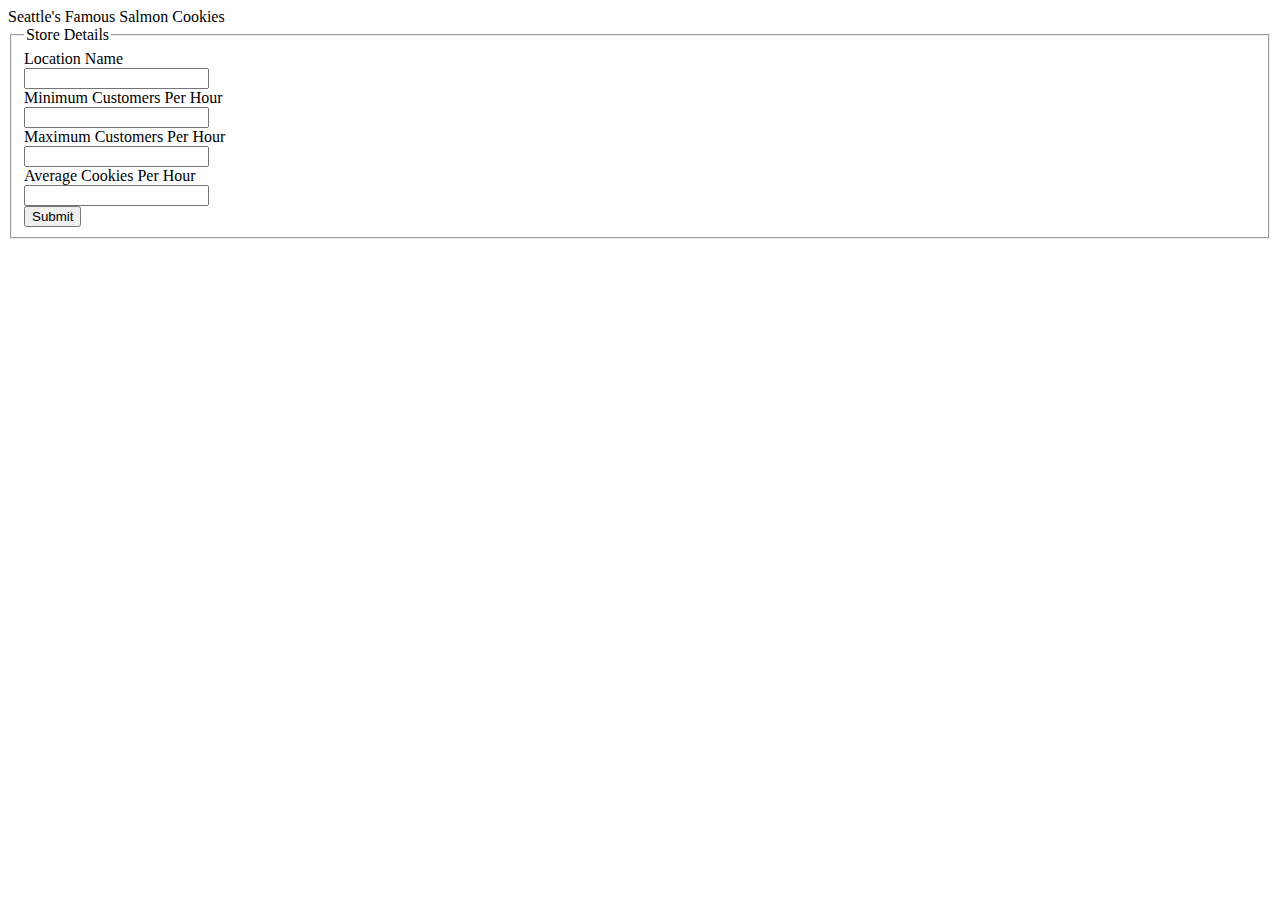
==== index.html @ 5bf94641 "added a form" ====
<!DOCTYPE html>
<html>

  <head>
      <title></title>

  </head>

  <body>
    <header>Seattle's Famous Salmon Cookies</header>

    <div id= "tableDisplay">
    </div>
    <form id = "storeDetails">
      <fieldset>
        <legend>Store Details</legend>
        <label>Location Name<br />
        <input name="storeLocation" type="text" /></label><br />
        <label>Minimum Customers Per Hour<br />
        <input name="minCustHr" type="text" /></label><br />
        <label>Maximum Customers Per Hour<br />
        <input name="maxCustHr" type="text" /></label><br />
         <label>Average Cookies Per Hour<br />
        <input name="avePerCust" type="text" /></label><br />
        <button id = "submit">Submit</button>
      </fieldset>
    </form>
    <script src = "app.js"></script>

  </body>

</html>
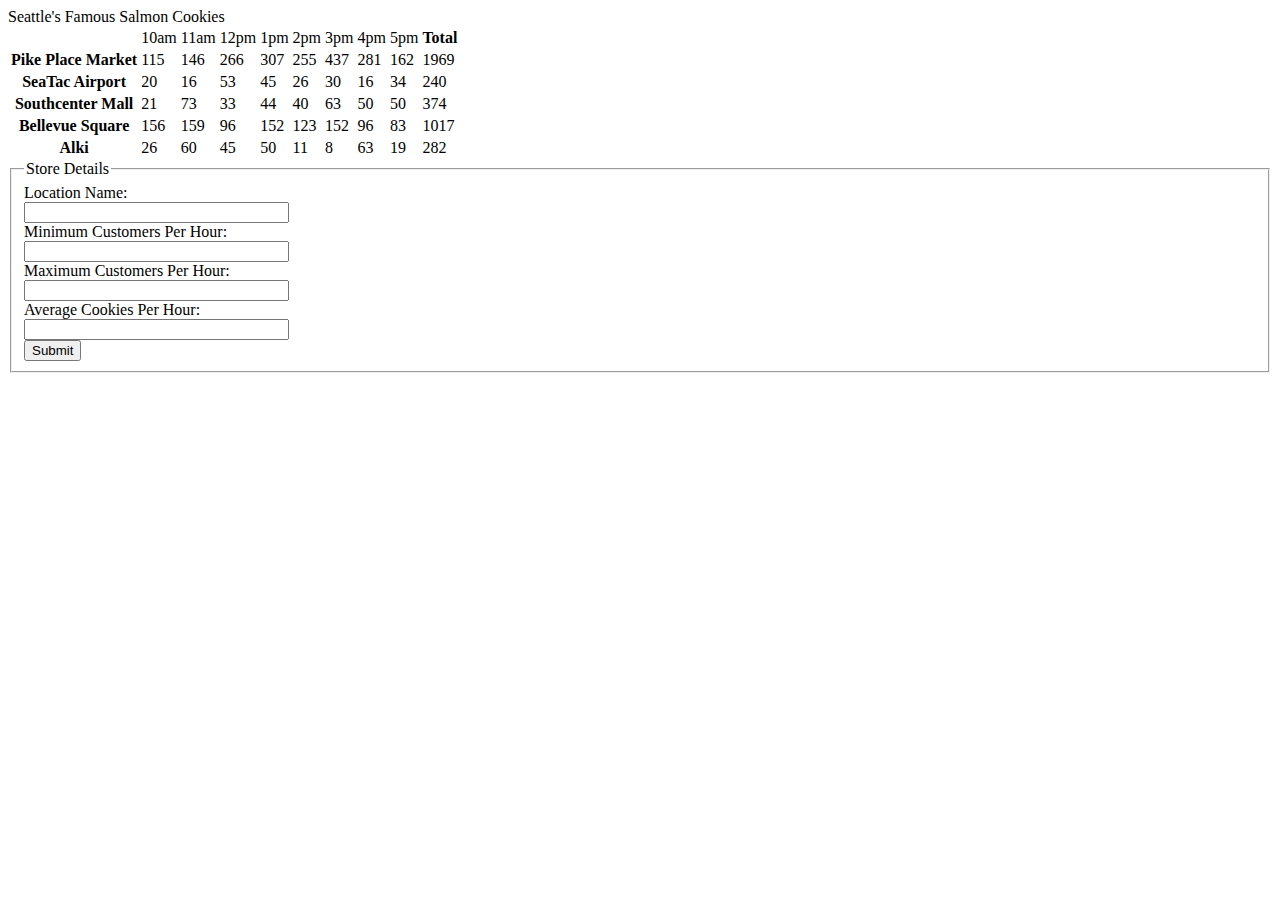
==== commit 9dd3d78d: "Modified form and cleaned up event JS" ====
--- a/index.html
+++ b/index.html
@@ -3,6 +3,8 @@
 
   <head>
       <title></title>
+      <link href='https://fonts.googleapis.com/css?family=Lobster' rel='stylesheet' type='text/css'>
+      <link rel="style.css" type="text/css"
 
   </head>
 
@@ -14,14 +16,14 @@
     <form id = "storeDetails">
       <fieldset>
         <legend>Store Details</legend>
-        <label>Location Name<br />
-        <input name="storeLocation" type="text" /></label><br />
-        <label>Minimum Customers Per Hour<br />
-        <input name="minCustHr" type="text" /></label><br />
-        <label>Maximum Customers Per Hour<br />
-        <input name="maxCustHr" type="text" /></label><br />
-         <label>Average Cookies Per Hour<br />
-        <input name="avePerCust" type="text" /></label><br />
+        <label for="storeLocation">Location Name:</label><br />
+        <input name="storeLocation" type="text" size="30" maxlength="50" /><br />
+        <label for="minCustHr">Minimum Customers Per Hour:</label><br />
+        <input name="minCustHr" type="text" size="30" maxlength="20" /><br />
+        <label for="maxCustHr">Maximum Customers Per Hour:</label><br />
+        <input name="maxCustHr" type="text" size="30" maxlength="20" /><br />
+        <label for="avePerCust">Average Cookies Per Hour:</label><br />
+        <input name="avePerCust" type="text" size="30" maxlength="20" /><br />
         <button id = "submit">Submit</button>
       </fieldset>
     </form>
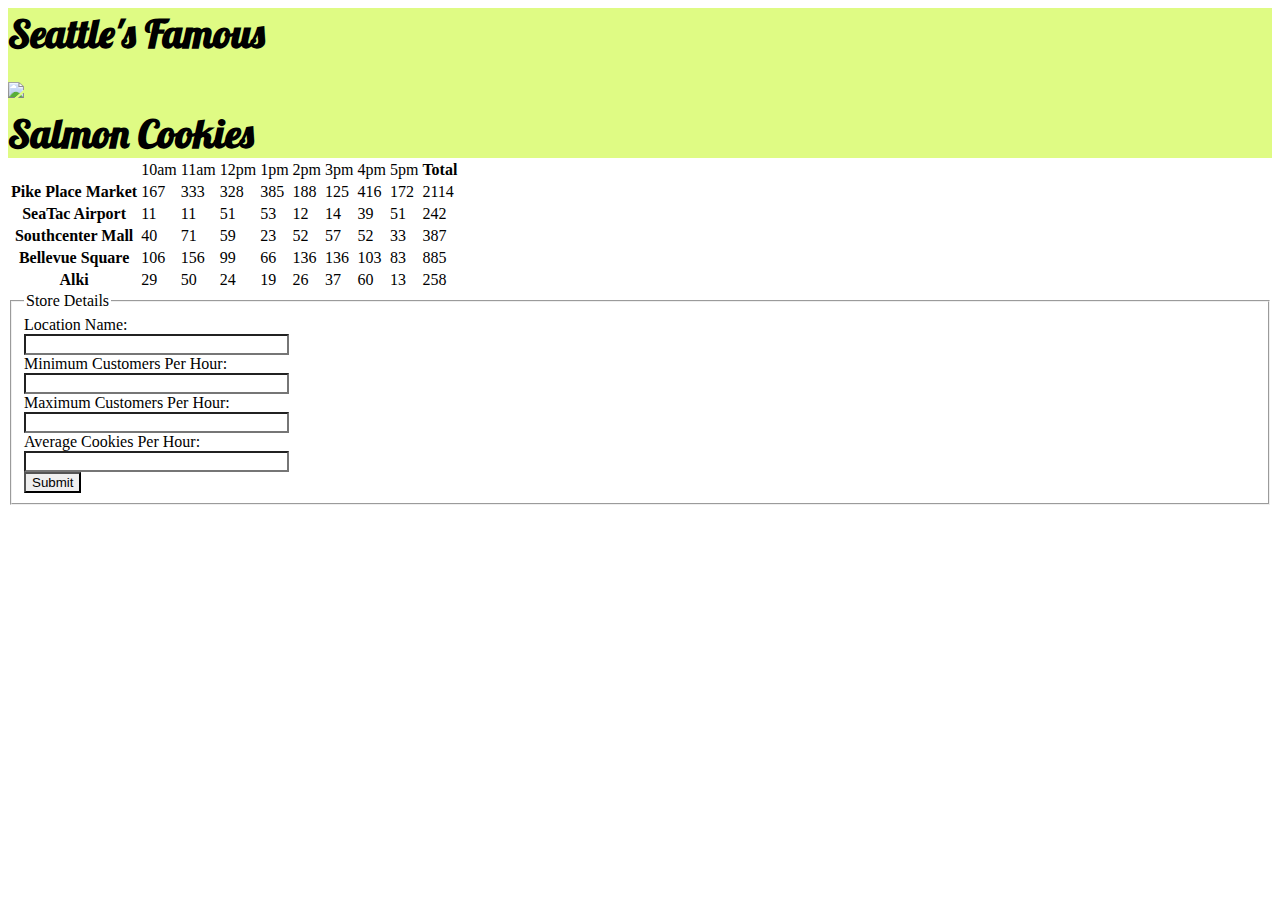
==== commit 80e820b9: "Added header details and google text" ====
--- a/index.html
+++ b/index.html
@@ -4,12 +4,15 @@
   <head>
       <title></title>
       <link href='https://fonts.googleapis.com/css?family=Lobster' rel='stylesheet' type='text/css'>
-      <link rel="style.css" type="text/css"
+      <link rel="stylesheet" type="text/css" href="style.css">
 
   </head>
 
   <body>
-    <header>Seattle's Famous Salmon Cookies</header>
+
+    <header>Seattle's Famous<br/>
+      <img src='salmon.png'><br/>
+       Salmon Cookies</header>
 
     <div id= "tableDisplay">
     </div>
--- a/style.css
+++ b/style.css
@@ -0,0 +1,29 @@
+/*Work on padding!!!!! and orient text*/
+/*fix background-text box issue; try and make more transparent. if not use background color below*/
+
+* {
+  /*background-color: rgb(253, 253, 253);*/
+  background-image: url(http://www.oceansbridge.com/paintings/artists/recently-added/december/arthur-b-frost/Arthur-B-Frost-xx-Fly-Fishing-xx-Private-Collection.jpg);
+  background-repeat: scroll;
+}
+
+header {
+  background: rgb(223, 251, 132);
+  font-family: 'Lobster', cursive;
+  font-weight: bold;
+  font-size: 40px;
+  color: black;
+  vertical-align: center;
+}
+
+
+h2,h3 {
+  font-family: 'Georgia', serif;
+  color: rgb(223, 251, 132);
+
+}
+p {
+  font-family: 'Helvetica', sans-serif;
+  background: white;
+  color: black;
+}
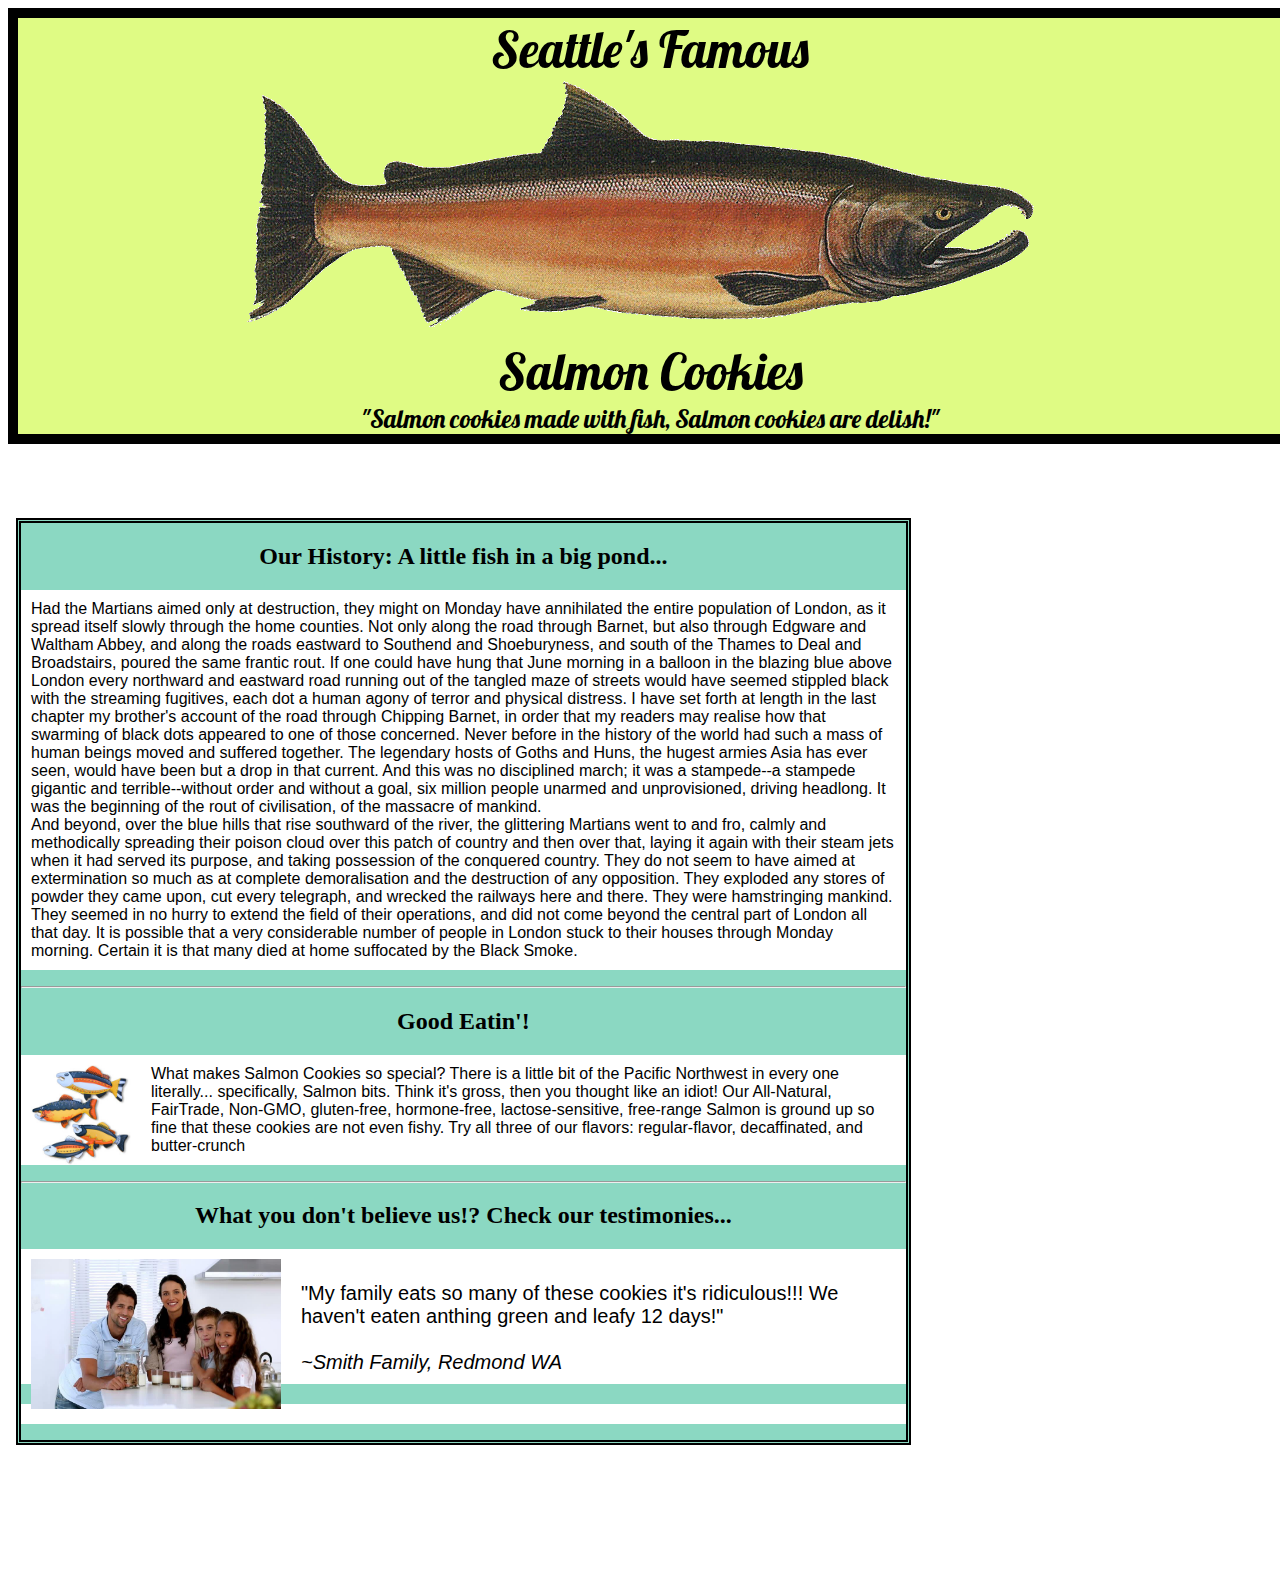
==== commit 08f91e6e: "More paragraphs and sections" ====
--- a/index.html
+++ b/index.html
@@ -9,29 +9,30 @@
   </head>
 
   <body>
+    <header>
+      <div id="HeaderText">Seattle's Famous<br/><img src= images/salmon.png><br/>Salmon Cookies<br/></div>
+      <div id="HeaderSlogan">"Salmon cookies made with fish, Salmon cookies are delish!"</div>
+    </header>
+    <br/>
+    <br/>
+    <section id='content'>
+      <article id='history'>
+        <h2>Our History: A little fish in a big pond...</h2>
+          <p>Had the Martians aimed only at destruction, they might on Monday have annihilated the entire population of London, as it spread itself slowly through the home counties. Not only along the road through Barnet, but also through Edgware and Waltham Abbey, and along the roads eastward to Southend and Shoeburyness, and south of the Thames to Deal and Broadstairs, poured the same frantic rout. If one could have hung that June morning in a balloon in the blazing blue above London every northward and eastward road running out of the tangled maze of streets would have seemed stippled black with the streaming fugitives, each dot a human agony of terror and physical distress. I have set forth at length in the last chapter my brother's account of the road through Chipping Barnet, in order that my readers may realise how that swarming of black dots appeared to one of those concerned. Never before in the history of the world had such a mass of human beings moved and suffered together. The legendary hosts of Goths and Huns, the hugest armies Asia has ever seen, would have been but a drop in that current. And this was no disciplined march; it was a stampede--a stampede gigantic and terrible--without order and without a goal, six million people unarmed and unprovisioned, driving headlong. It was the beginning of the rout of civilisation, of the massacre of mankind. <br/> And beyond, over the blue hills that rise southward of the river, the glittering Martians went to and fro, calmly and methodically spreading their poison cloud over this patch of country and then over that, laying it again with their steam jets when it had served its purpose, and taking possession of the conquered country. They do not seem to have aimed at extermination so much as at complete demoralisation and the destruction of any opposition. They exploded any stores of powder they came upon, cut every telegraph, and wrecked the railways here and there. They were hamstringing mankind. They seemed in no hurry to extend the field of their operations, and did not come beyond the central part of London all that day. It is possible that a very considerable number of people in London stuck to their houses through Monday morning. Certain it is that many died at home suffocated by the Black Smoke.</p>
+      </article> <hr />
+      <article id="cookies">
+        <h2>Good Eatin'!</h2>
+          <p><img src="images/FishCookie.jpg" width="100" height="100" align="left"> What makes Salmon Cookies so special? There is a little bit of the Pacific Northwest in every one literally... specifically, Salmon bits. Think it's gross, then you thought like an idiot! Our All-Natural, FairTrade, Non-GMO, gluten-free, hormone-free, lactose-sensitive, free-range Salmon is ground up so fine that these cookies are not even fishy. Try all three of our flavors: regular-flavor, decaffinated, and butter-crunch</p><hr />
+        <h2>What you don't believe us!? Check our testimonies...</h2>
+          <p id="testimony"><img src="images/family.jpg" width="250" height="150" align="left"><br/>"My family eats so many of these cookies it's ridiculous!!! We haven't eaten anthing green and leafy 12 days!"<br/><br/><em>~Smith Family, Redmond WA</em><p>
+      </article>
 
-    <header>Seattle's Famous<br/>
-      <img src='salmon.png'><br/>
-       Salmon Cookies</header>
+      <article></article><!-- merch-->
+    </section>
 
-    <div id= "tableDisplay">
-    </div>
-    <form id = "storeDetails">
-      <fieldset>
-        <legend>Store Details</legend>
-        <label for="storeLocation">Location Name:</label><br />
-        <input name="storeLocation" type="text" size="30" maxlength="50" /><br />
-        <label for="minCustHr">Minimum Customers Per Hour:</label><br />
-        <input name="minCustHr" type="text" size="30" maxlength="20" /><br />
-        <label for="maxCustHr">Maximum Customers Per Hour:</label><br />
-        <input name="maxCustHr" type="text" size="30" maxlength="20" /><br />
-        <label for="avePerCust">Average Cookies Per Hour:</label><br />
-        <input name="avePerCust" type="text" size="30" maxlength="20" /><br />
-        <button id = "submit">Submit</button>
-      </fieldset>
-    </form>
-    <script src = "app.js"></script>
-
+    <aside>
+    <!-- Have store locations (ul), hours, and additional links here -->
+    </aside>
   </body>
 
 </html>
--- a/style.css
+++ b/style.css
@@ -1,29 +1,68 @@
 /*Work on padding!!!!! and orient text*/
 /*fix background-text box issue; try and make more transparent. if not use background color below*/
 
-* {
+body {
   /*background-color: rgb(253, 253, 253);*/
   background-image: url(http://www.oceansbridge.com/paintings/artists/recently-added/december/arthur-b-frost/Arthur-B-Frost-xx-Fly-Fishing-xx-Private-Collection.jpg);
-  background-repeat: scroll;
+
+  background-repeat: no-repeat;
+  background-attachment: fixed;
 }
 
+aside {
+  display: block;
+  margin: 10%;
+  background-color: white;
+}
+
+#tableDisplay {
+  content:white;
+}
 header {
   background: rgb(223, 251, 132);
   font-family: 'Lobster', cursive;
-  font-weight: bold;
-  font-size: 40px;
   color: black;
-  vertical-align: center;
+  text-align: center;
+  border: 10px solid black;
+  width: 100%;
 }
 
+img {
+  margin-right: 20px;
+}
+#HeaderText {
+  font-size: 50px;
+}
+#HeaderSlogan {
+  font-size: 25px;
+}
 
+#content {
+  background: rgba(110, 206, 179, 0.8);
+  width:70%;
+  height:auto;
+  padding:20px,20px,20px,20px;
+  border: 5px double black;
+  margin: 3%;
+  margin-left: 8px;
+}
+#cookies {
+  padding:20px,20px,20px,20px;
+  text-align: left;
+}
+#testimony {
+  text-align: left;
+  font-size: 20px;
+}
 h2,h3 {
   font-family: 'Georgia', serif;
-  color: rgb(223, 251, 132);
+  text-align: center;
+  color: black;
 
 }
 p {
   font-family: 'Helvetica', sans-serif;
   background: white;
   color: black;
+  padding: 10px;
 }
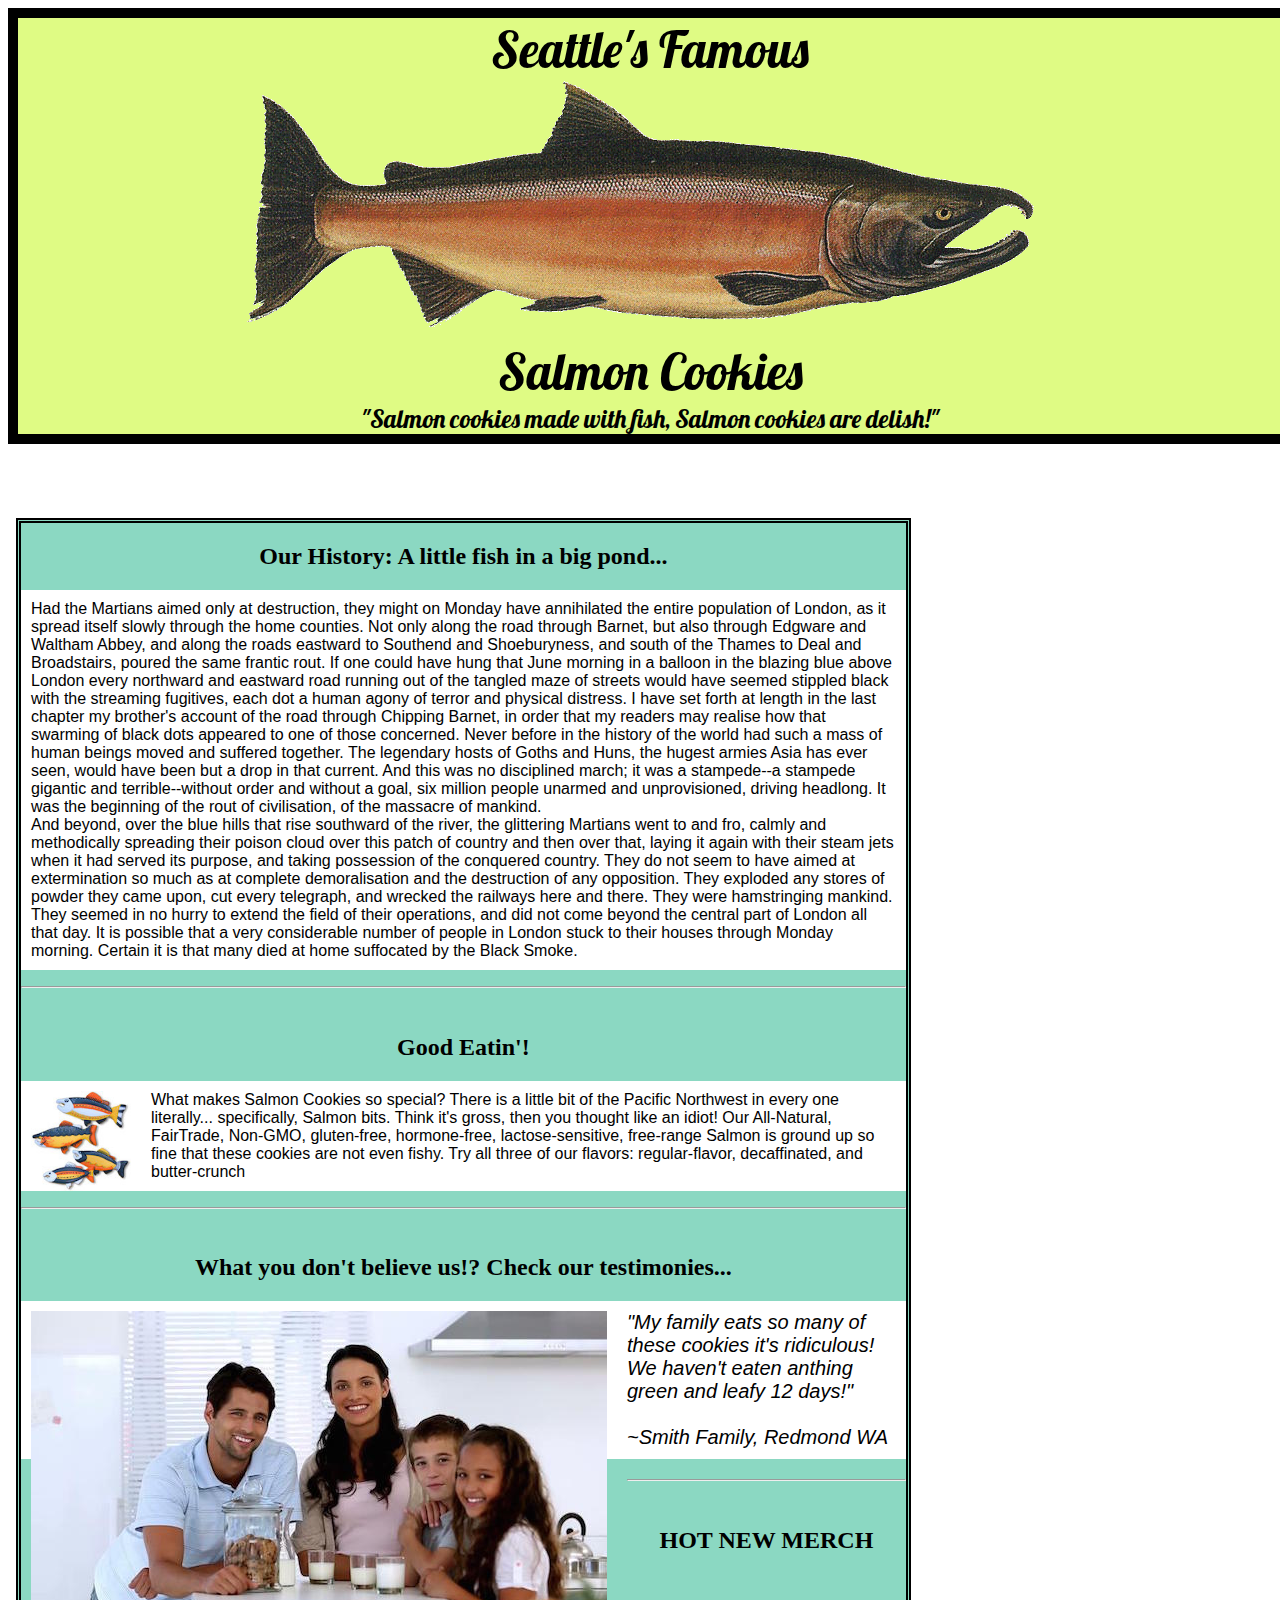
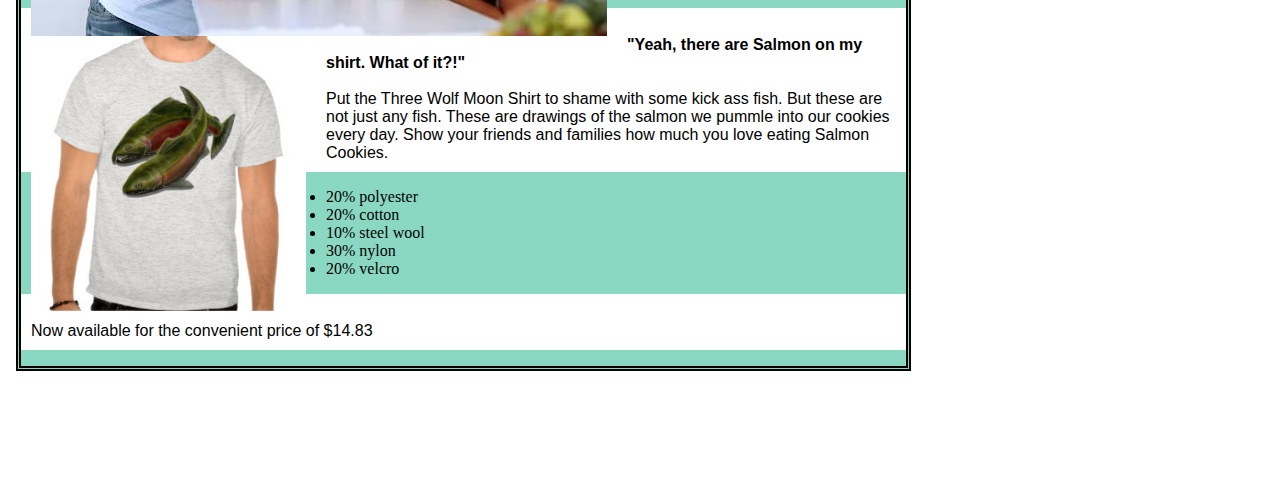
==== commit aea586cf: "Complete Body text w/ img" ====
--- a/index.html
+++ b/index.html
@@ -10,7 +10,7 @@
 
   <body>
     <header>
-      <div id="HeaderText">Seattle's Famous<br/><img src= images/salmon.png><br/>Salmon Cookies<br/></div>
+      <div id="HeaderText">Seattle's Famous<br/><img src= "images/salmon.png"><br/>Salmon Cookies<br/></div>
       <div id="HeaderSlogan">"Salmon cookies made with fish, Salmon cookies are delish!"</div>
     </header>
     <br/>
@@ -19,15 +19,25 @@
       <article id='history'>
         <h2>Our History: A little fish in a big pond...</h2>
           <p>Had the Martians aimed only at destruction, they might on Monday have annihilated the entire population of London, as it spread itself slowly through the home counties. Not only along the road through Barnet, but also through Edgware and Waltham Abbey, and along the roads eastward to Southend and Shoeburyness, and south of the Thames to Deal and Broadstairs, poured the same frantic rout. If one could have hung that June morning in a balloon in the blazing blue above London every northward and eastward road running out of the tangled maze of streets would have seemed stippled black with the streaming fugitives, each dot a human agony of terror and physical distress. I have set forth at length in the last chapter my brother's account of the road through Chipping Barnet, in order that my readers may realise how that swarming of black dots appeared to one of those concerned. Never before in the history of the world had such a mass of human beings moved and suffered together. The legendary hosts of Goths and Huns, the hugest armies Asia has ever seen, would have been but a drop in that current. And this was no disciplined march; it was a stampede--a stampede gigantic and terrible--without order and without a goal, six million people unarmed and unprovisioned, driving headlong. It was the beginning of the rout of civilisation, of the massacre of mankind. <br/> And beyond, over the blue hills that rise southward of the river, the glittering Martians went to and fro, calmly and methodically spreading their poison cloud over this patch of country and then over that, laying it again with their steam jets when it had served its purpose, and taking possession of the conquered country. They do not seem to have aimed at extermination so much as at complete demoralisation and the destruction of any opposition. They exploded any stores of powder they came upon, cut every telegraph, and wrecked the railways here and there. They were hamstringing mankind. They seemed in no hurry to extend the field of their operations, and did not come beyond the central part of London all that day. It is possible that a very considerable number of people in London stuck to their houses through Monday morning. Certain it is that many died at home suffocated by the Black Smoke.</p>
-      </article> <hr />
+      </article> <hr /> <br />
       <article id="cookies">
         <h2>Good Eatin'!</h2>
-          <p><img src="images/FishCookie.jpg" width="100" height="100" align="left"> What makes Salmon Cookies so special? There is a little bit of the Pacific Northwest in every one literally... specifically, Salmon bits. Think it's gross, then you thought like an idiot! Our All-Natural, FairTrade, Non-GMO, gluten-free, hormone-free, lactose-sensitive, free-range Salmon is ground up so fine that these cookies are not even fishy. Try all three of our flavors: regular-flavor, decaffinated, and butter-crunch</p><hr />
+        <p><img src="images/FishCookie.jpg" width="100" height="100" align="left"> What makes Salmon Cookies so special? There is a little bit of the Pacific Northwest in every one literally... specifically, Salmon bits. Think it's gross, then you thought like an idiot! Our All-Natural, FairTrade, Non-GMO, gluten-free, hormone-free, lactose-sensitive, free-range Salmon is ground up so fine that these cookies are not even fishy. Try all three of our flavors: regular-flavor, decaffinated, and butter-crunch</p><hr /> <br/>
         <h2>What you don't believe us!? Check our testimonies...</h2>
-          <p id="testimony"><img src="images/family.jpg" width="250" height="150" align="left"><br/>"My family eats so many of these cookies it's ridiculous!!! We haven't eaten anthing green and leafy 12 days!"<br/><br/><em>~Smith Family, Redmond WA</em><p>
+        <p id="testimony"><img src="images/family.jpg" align="left"><em>"My family eats so many of these cookies it's ridiculous! We haven't eaten anthing green and leafy 12 days!"<br/><br/>~Smith Family, Redmond WA</em></p>
+      </article> <hr /> <br/>
+      <article id="merch">
+        <h2>HOT NEW MERCH</h2><br/>
+        <p><img src="images/fishshirt.jpg" align="left" height="275px" width=auto><strong><br/>"Yeah, there are Salmon on my shirt. What of it?!"</strong><br/><br/>Put the Three Wolf Moon Shirt to shame with some kick ass fish. But these are not just any fish. These are drawings of the salmon we pummle into our cookies every day. Show your friends and families how much you love eating Salmon Cookies.</p>
+          <ul>
+          <li>20% polyester</li>
+          <li>20% cotton</li>
+          <li>10% steel wool</li>
+          <li>30% nylon</li>
+          <li>20% velcro</li>
+          </ul>
+        <p><br/>Now available for the convenient price of $14.83</p>
       </article>
-
-      <article></article><!-- merch-->
     </section>
 
     <aside>
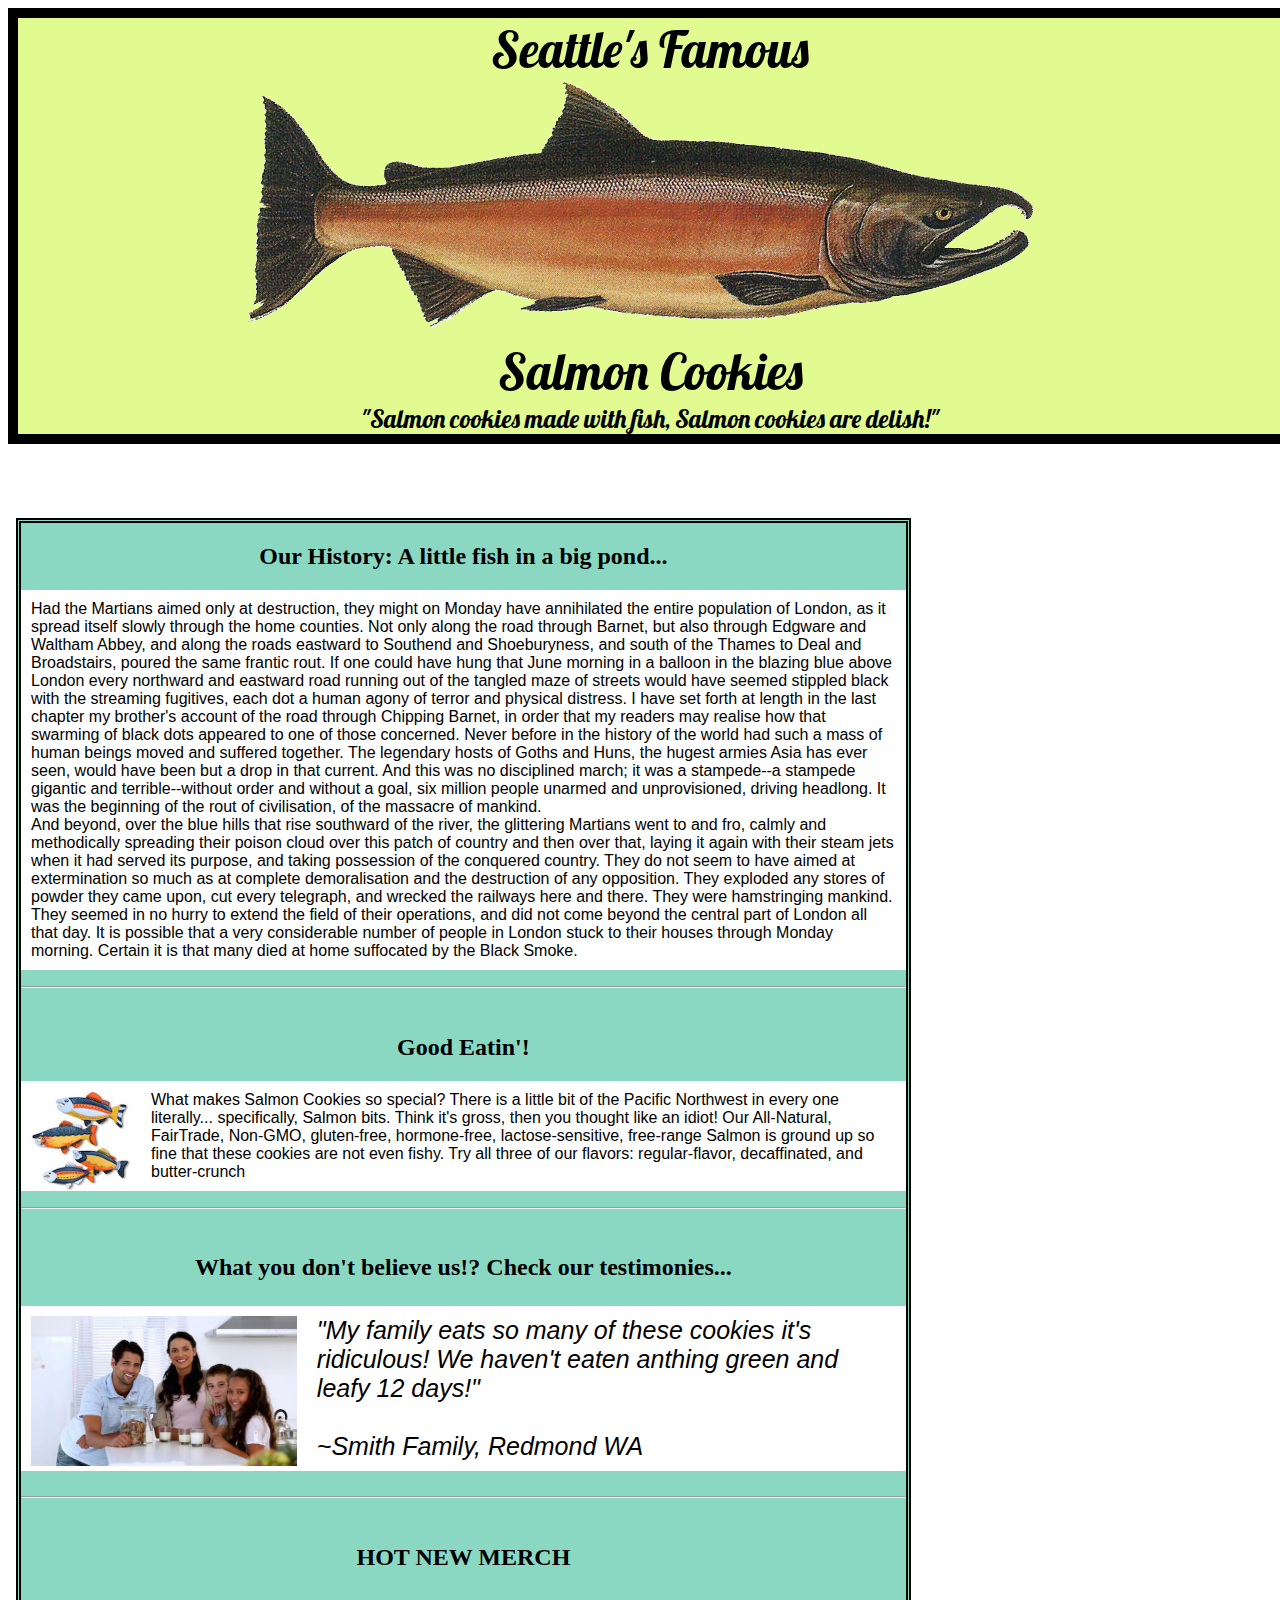
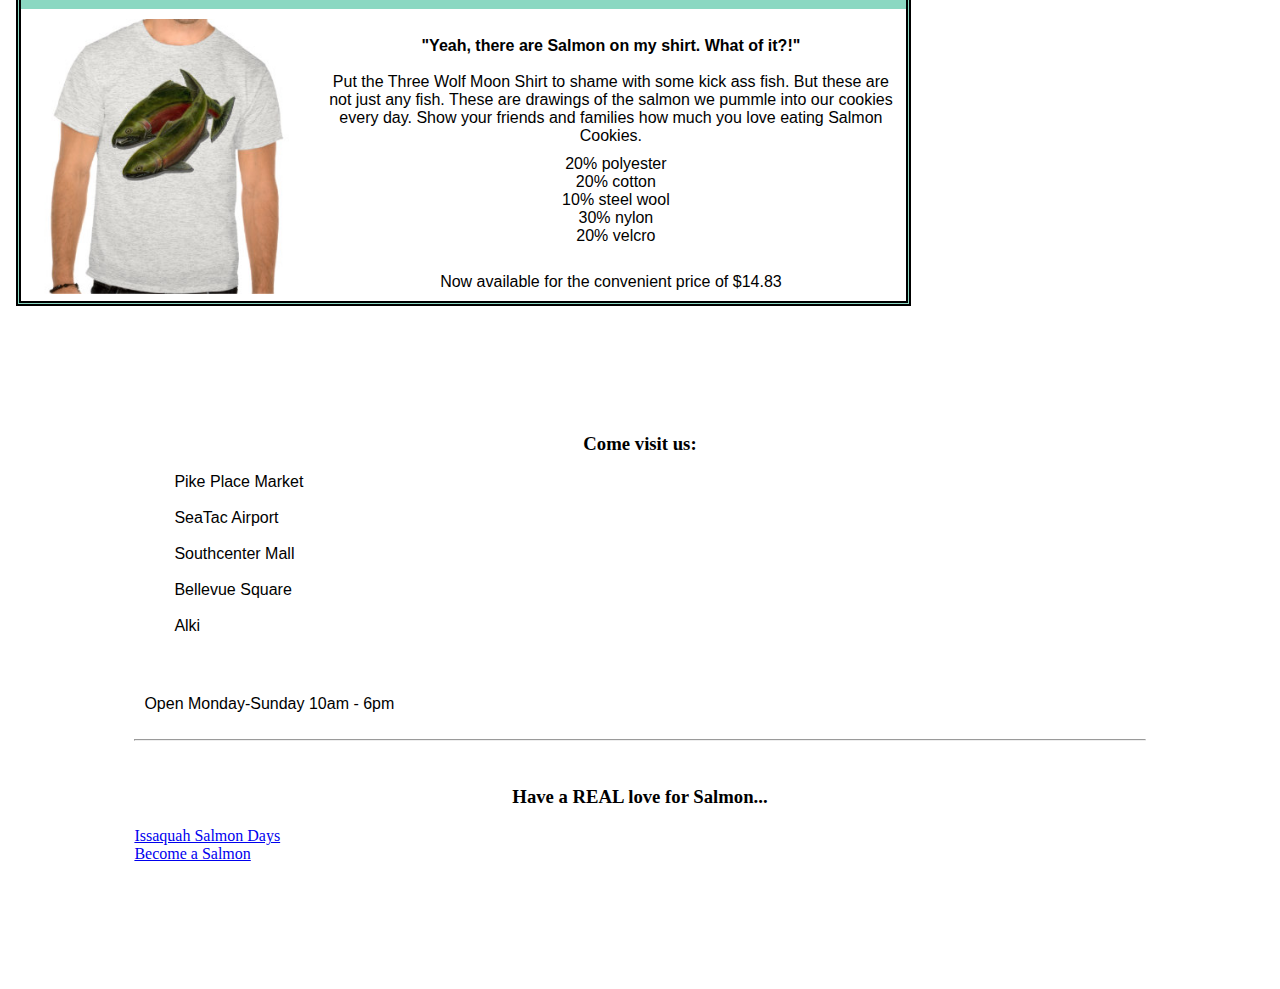
==== commit b5271080: "Added Aside w/ loc,time,links" ====
--- a/index.html
+++ b/index.html
@@ -15,34 +15,48 @@
     </header>
     <br/>
     <br/>
-    <section id='content'>
-      <article id='history'>
-        <h2>Our History: A little fish in a big pond...</h2>
-          <p>Had the Martians aimed only at destruction, they might on Monday have annihilated the entire population of London, as it spread itself slowly through the home counties. Not only along the road through Barnet, but also through Edgware and Waltham Abbey, and along the roads eastward to Southend and Shoeburyness, and south of the Thames to Deal and Broadstairs, poured the same frantic rout. If one could have hung that June morning in a balloon in the blazing blue above London every northward and eastward road running out of the tangled maze of streets would have seemed stippled black with the streaming fugitives, each dot a human agony of terror and physical distress. I have set forth at length in the last chapter my brother's account of the road through Chipping Barnet, in order that my readers may realise how that swarming of black dots appeared to one of those concerned. Never before in the history of the world had such a mass of human beings moved and suffered together. The legendary hosts of Goths and Huns, the hugest armies Asia has ever seen, would have been but a drop in that current. And this was no disciplined march; it was a stampede--a stampede gigantic and terrible--without order and without a goal, six million people unarmed and unprovisioned, driving headlong. It was the beginning of the rout of civilisation, of the massacre of mankind. <br/> And beyond, over the blue hills that rise southward of the river, the glittering Martians went to and fro, calmly and methodically spreading their poison cloud over this patch of country and then over that, laying it again with their steam jets when it had served its purpose, and taking possession of the conquered country. They do not seem to have aimed at extermination so much as at complete demoralisation and the destruction of any opposition. They exploded any stores of powder they came upon, cut every telegraph, and wrecked the railways here and there. They were hamstringing mankind. They seemed in no hurry to extend the field of their operations, and did not come beyond the central part of London all that day. It is possible that a very considerable number of people in London stuck to their houses through Monday morning. Certain it is that many died at home suffocated by the Black Smoke.</p>
-      </article> <hr /> <br />
-      <article id="cookies">
-        <h2>Good Eatin'!</h2>
-        <p><img src="images/FishCookie.jpg" width="100" height="100" align="left"> What makes Salmon Cookies so special? There is a little bit of the Pacific Northwest in every one literally... specifically, Salmon bits. Think it's gross, then you thought like an idiot! Our All-Natural, FairTrade, Non-GMO, gluten-free, hormone-free, lactose-sensitive, free-range Salmon is ground up so fine that these cookies are not even fishy. Try all three of our flavors: regular-flavor, decaffinated, and butter-crunch</p><hr /> <br/>
-        <h2>What you don't believe us!? Check our testimonies...</h2>
-        <p id="testimony"><img src="images/family.jpg" align="left"><em>"My family eats so many of these cookies it's ridiculous! We haven't eaten anthing green and leafy 12 days!"<br/><br/>~Smith Family, Redmond WA</em></p>
-      </article> <hr /> <br/>
-      <article id="merch">
-        <h2>HOT NEW MERCH</h2><br/>
-        <p><img src="images/fishshirt.jpg" align="left" height="275px" width=auto><strong><br/>"Yeah, there are Salmon on my shirt. What of it?!"</strong><br/><br/>Put the Three Wolf Moon Shirt to shame with some kick ass fish. But these are not just any fish. These are drawings of the salmon we pummle into our cookies every day. Show your friends and families how much you love eating Salmon Cookies.</p>
-          <ul>
-          <li>20% polyester</li>
-          <li>20% cotton</li>
-          <li>10% steel wool</li>
-          <li>30% nylon</li>
-          <li>20% velcro</li>
-          </ul>
-        <p><br/>Now available for the convenient price of $14.83</p>
-      </article>
-    </section>
+    <div id="MainSection">
+      <section id='content'>
+        <article id='history'>
+          <h2>Our History: A little fish in a big pond...</h2>
+            <p>Had the Martians aimed only at destruction, they might on Monday have annihilated the entire population of London, as it spread itself slowly through the home counties. Not only along the road through Barnet, but also through Edgware and Waltham Abbey, and along the roads eastward to Southend and Shoeburyness, and south of the Thames to Deal and Broadstairs, poured the same frantic rout. If one could have hung that June morning in a balloon in the blazing blue above London every northward and eastward road running out of the tangled maze of streets would have seemed stippled black with the streaming fugitives, each dot a human agony of terror and physical distress. I have set forth at length in the last chapter my brother's account of the road through Chipping Barnet, in order that my readers may realise how that swarming of black dots appeared to one of those concerned. Never before in the history of the world had such a mass of human beings moved and suffered together. The legendary hosts of Goths and Huns, the hugest armies Asia has ever seen, would have been but a drop in that current. And this was no disciplined march; it was a stampede--a stampede gigantic and terrible--without order and without a goal, six million people unarmed and unprovisioned, driving headlong. It was the beginning of the rout of civilisation, of the massacre of mankind. <br/> And beyond, over the blue hills that rise southward of the river, the glittering Martians went to and fro, calmly and methodically spreading their poison cloud over this patch of country and then over that, laying it again with their steam jets when it had served its purpose, and taking possession of the conquered country. They do not seem to have aimed at extermination so much as at complete demoralisation and the destruction of any opposition. They exploded any stores of powder they came upon, cut every telegraph, and wrecked the railways here and there. They were hamstringing mankind. They seemed in no hurry to extend the field of their operations, and did not come beyond the central part of London all that day. It is possible that a very considerable number of people in London stuck to their houses through Monday morning. Certain it is that many died at home suffocated by the Black Smoke.</p>
+        </article> <hr /> <br />
+        <article id="cookies">
+          <h2>Good Eatin'!</h2>
+          <p><img src="images/FishCookie.jpg" width="100" height="100" align="left"> What makes Salmon Cookies so special? There is a little bit of the Pacific Northwest in every one literally... specifically, Salmon bits. Think it's gross, then you thought like an idiot! Our All-Natural, FairTrade, Non-GMO, gluten-free, hormone-free, lactose-sensitive, free-range Salmon is ground up so fine that these cookies are not even fishy. Try all three of our flavors: regular-flavor, decaffinated, and butter-crunch</p><hr /> <br/>
+          <h2>What you don't believe us!? Check our testimonies...</h2>
+          <p id="testimony"><img src="images/family.jpg" align="left"><em>"My family eats so many of these cookies it's ridiculous! We haven't eaten anthing green and leafy 12 days!"<br/><br/>~Smith Family, Redmond WA</em></p>
+        </article> <hr /> <br/>
+        <article id="merch">
+          <h2>HOT NEW MERCH</h2><br/>
+          <p><img src="images/fishshirt.jpg" align="left" height="275px" width=auto><strong><br/>"Yeah, there are Salmon on my shirt. What of it?!"</strong><br/><br/>Put the Three Wolf Moon Shirt to shame with some kick ass fish. But these are not just any fish. These are drawings of the salmon we pummle into our cookies every day. Show your friends and families how much you love eating Salmon Cookies.</p>
+            <ul>
+            <li>20% polyester</li>
+            <li>20% cotton</li>
+            <li>10% steel wool</li>
+            <li>30% nylon</li>
+            <li>20% velcro</li>
+            </ul>
+          <p id="hours"><br/>Now available for the convenient price of $14.83</p>
+          </article>
+      </section>
 
-    <aside>
-    <!-- Have store locations (ul), hours, and additional links here -->
-    </aside>
+      <aside>
+        <h3>Come visit us:</h3>
+        <ul id="locations">
+        <li>Pike Place Market</li><br/>
+        <li>SeaTac Airport</li><br/>
+        <li>Southcenter Mall</li><br/>
+        <li>Bellevue Square</li><br/>
+        <li>Alki</li>
+        </ul><br/>
+        <p> Open Monday-Sunday 10am - 6pm</p> <hr/> <br/>
+        <h3>Have a REAL love for Salmon...</h3>
+        <a id="links" href="http://www.salmondays.org/">Issaquah Salmon Days</a> <br/>
+        <a id="links" href="https://www.animalmascots.com/01-F0138/Salmon-Mascot-Costume.html">Become a Salmon</a>
+      </aside>
+    </div>
+
   </body>
 
 </html>
--- a/style.css
+++ b/style.css
@@ -4,9 +4,14 @@
 body {
   /*background-color: rgb(253, 253, 253);*/
   background-image: url(http://www.oceansbridge.com/paintings/artists/recently-added/december/arthur-b-frost/Arthur-B-Frost-xx-Fly-Fishing-xx-Private-Collection.jpg);
-
   background-repeat: no-repeat;
   background-attachment: fixed;
+}
+
+h2,h3 {
+  font-family: 'Georgia', serif;
+  text-align: center;
+  color: black;
 }
 
 aside {
@@ -15,11 +20,8 @@
   background-color: white;
 }
 
-#tableDisplay {
-  content:white;
-}
 header {
-  background: rgb(223, 251, 132);
+  background: rgba(223, 251, 132, 0.9);
   font-family: 'Lobster', cursive;
   color: black;
   text-align: center;
@@ -52,13 +54,31 @@
 }
 #testimony {
   text-align: left;
-  font-size: 20px;
+  font-size: 25px;
 }
-h2,h3 {
-  font-family: 'Georgia', serif;
+
+#testimony>img {
+  height: 150px;
+  width: auto;
+}
+
+#merch {
   text-align: center;
+}
+
+#merch>p {
+  font-family: 'Helvetica', sans-serif;
+  background: white;
   color: black;
+  margin: 0px;
+}
 
+#merch>ul, li {
+  font-family: 'Helvetica', sans-serif;
+  list-style-type: none;
+  background: white;
+  color: black;
+  margin: 0px;
 }
 p {
   font-family: 'Helvetica', sans-serif;
@@ -66,3 +86,4 @@
   color: black;
   padding: 10px;
 }
+
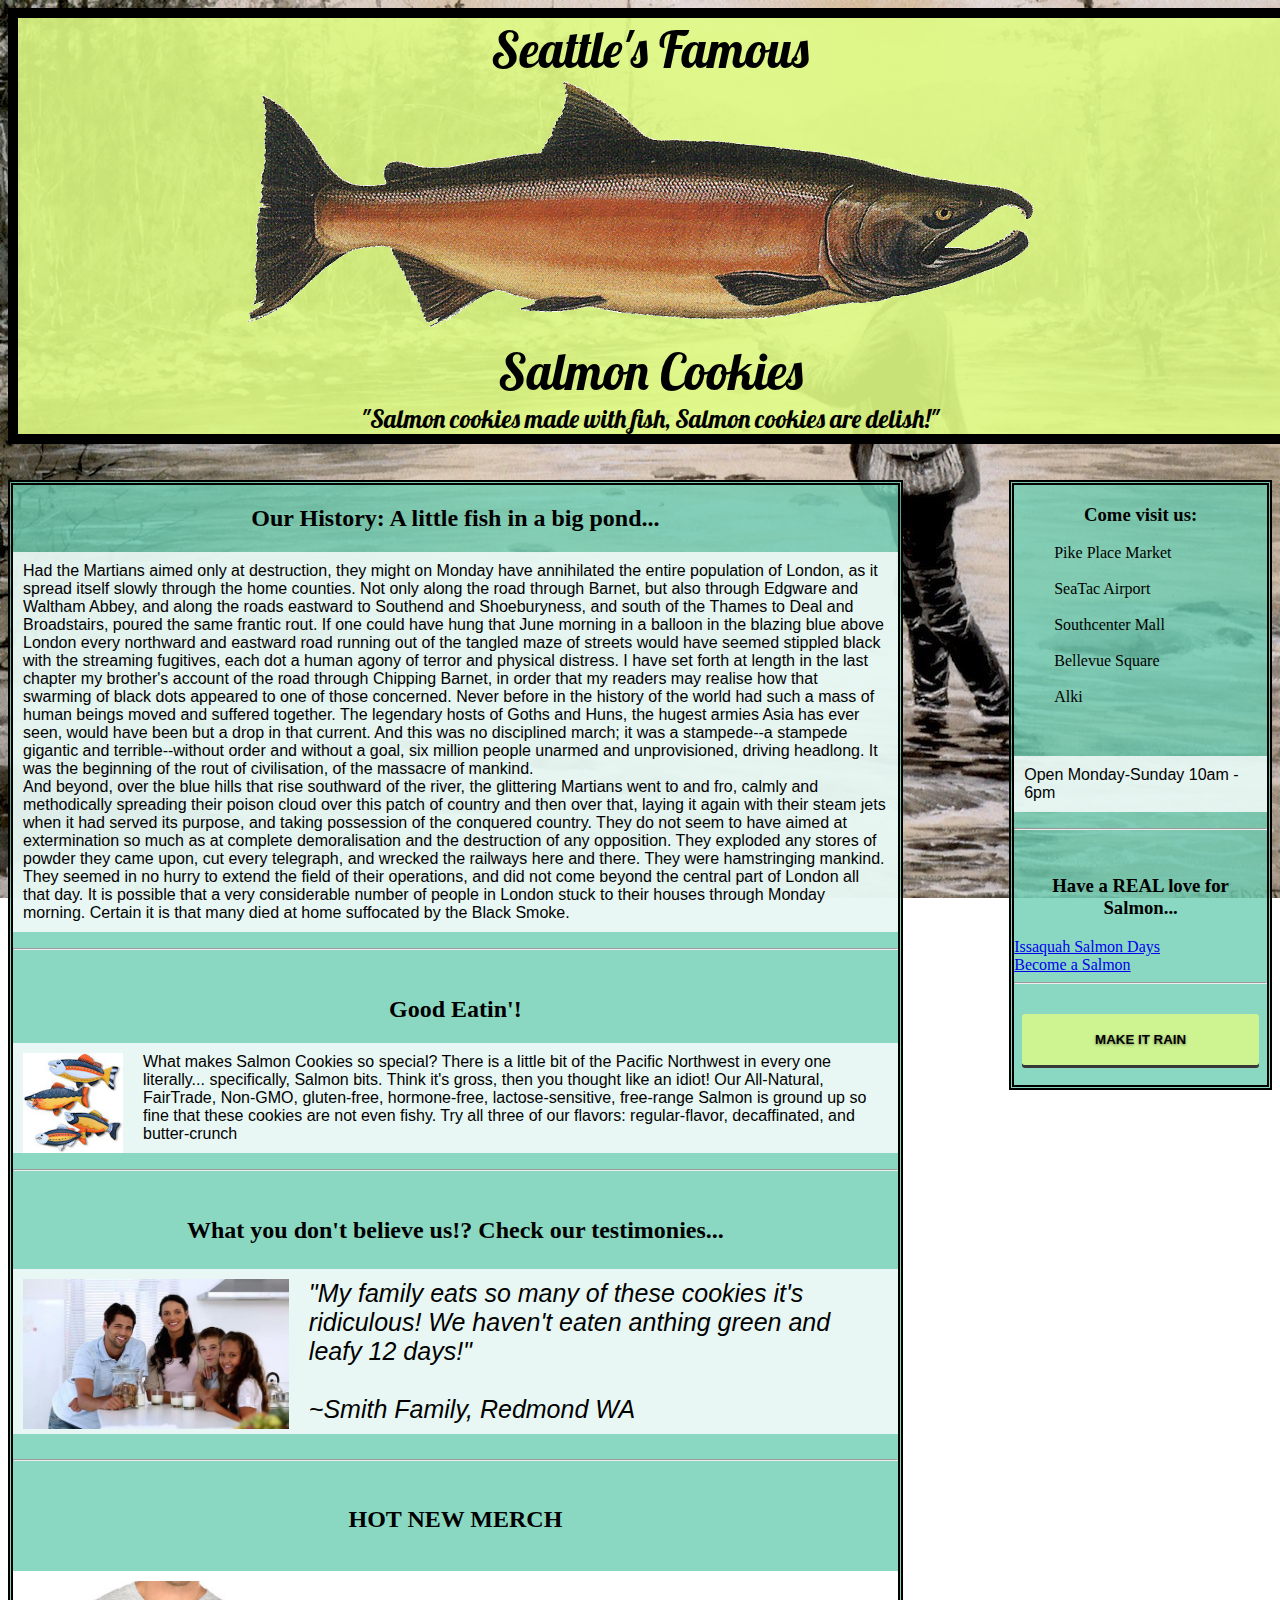
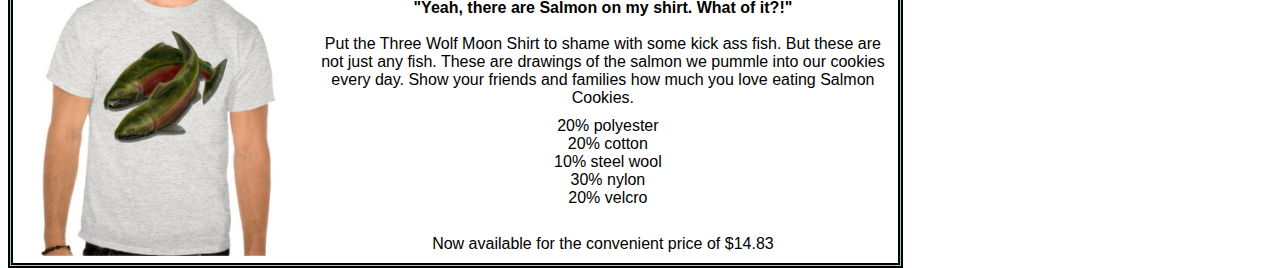
==== commit b06913f0: "Applied button under append, wiggling fish, README.md" ====
--- a/index.html
+++ b/index.html
@@ -10,7 +10,7 @@
 
   <body>
     <header>
-      <div id="HeaderText">Seattle's Famous<br/><img src= "images/salmon.png"><br/>Salmon Cookies<br/></div>
+      <div id="HeaderText">Seattle's Famous<br/><img class='swing' src= "images/salmon.png"><br/>Salmon Cookies<br/></div>
       <div id="HeaderSlogan">"Salmon cookies made with fish, Salmon cookies are delish!"</div>
     </header>
     <br/>
@@ -53,10 +53,12 @@
         <p> Open Monday-Sunday 10am - 6pm</p> <hr/> <br/>
         <h3>Have a REAL love for Salmon...</h3>
         <a id="links" href="http://www.salmondays.org/">Issaquah Salmon Days</a> <br/>
-        <a id="links" href="https://www.animalmascots.com/01-F0138/Salmon-Mascot-Costume.html">Become a Salmon</a>
+        <a id="links" href="https://www.animalmascots.com/01-F0138/Salmon-Mascot-Costume.html">Become a Salmon</a><hr />
+        <div class="group">
+          <button id="makeItRain">Make It Rain</button>
+        </div>
       </aside>
     </div>
-
   </body>
 
 </html>
--- a/style.css
+++ b/style.css
@@ -1,9 +1,6 @@
-/*Work on padding!!!!! and orient text*/
-/*fix background-text box issue; try and make more transparent. if not use background color below*/
-
+/*Large section formatting and style*/
 body {
-  /*background-color: rgb(253, 253, 253);*/
-  background-image: url(http://www.oceansbridge.com/paintings/artists/recently-added/december/arthur-b-frost/Arthur-B-Frost-xx-Fly-Fishing-xx-Private-Collection.jpg);
+  background-image: url(images/background.jpg);
   background-repeat: no-repeat;
   background-attachment: fixed;
 }
@@ -15,9 +12,14 @@
 }
 
 aside {
-  display: block;
-  margin: 10%;
-  background-color: white;
+  background: rgba(110, 206, 179, 0.8);
+  width:20%;
+  vertical-align: right;
+  text-align: left;
+  height:auto;
+  padding:20px,20px,20px,20px;
+  float: right;
+  border: 5px double black;
 }
 
 header {
@@ -29,15 +31,18 @@
   width: 100%;
 }
 
+p {
+  font-family: 'Helvetica', sans-serif;
+  background: rgba(255, 255, 255, 0.8);
+  color: black;
+  padding: 10px;
+}
+
 img {
   margin-right: 20px;
 }
-#HeaderText {
-  font-size: 50px;
-}
-#HeaderSlogan {
-  font-size: 25px;
-}
+
+/*Tags and classes*/
 
 #content {
   background: rgba(110, 206, 179, 0.8);
@@ -45,9 +50,28 @@
   height:auto;
   padding:20px,20px,20px,20px;
   border: 5px double black;
-  margin: 3%;
-  margin-left: 8px;
-}
+  float: left;
+}
+
+#locations {
+  background: rgba(110, 206, 179, 0);
+  list-style-type: none;
+  font-style: bold;
+}
+
+#links {
+  text-align: center;
+}
+
+
+#HeaderText {
+  font-size: 50px;
+}
+
+#HeaderSlogan {
+  font-size: 25px;
+}
+
 #cookies {
   padding:20px,20px,20px,20px;
   text-align: left;
@@ -73,17 +97,158 @@
   margin: 0px;
 }
 
-#merch>ul, li {
+#merch>ul {
   font-family: 'Helvetica', sans-serif;
   list-style-type: none;
   background: white;
   color: black;
   margin: 0px;
 }
-p {
-  font-family: 'Helvetica', sans-serif;
-  background: white;
-  color: black;
-  padding: 10px;
-}
-
+
+/*ANIMATION*/
+@import url(http://fonts.googleapis.com/css?family=Droid+Sans:700);
+
+.group {
+      text-align: center;
+      margin: 20px auto;
+}
+.group button {
+  margin-top: 10px;
+}
+
+button {
+  background: rgba(223, 251, 132, 0.8);
+  border: dashed black;
+  outline: none;
+  border-radius: 3px;
+  padding: 15px 70px;
+  color:black;
+  text-transform: uppercase;
+  font-weight: 700;
+  text-shadow: 0 1px 3px rgba(0, 0, 0, 0.41);
+  box-shadow: 0 3px 0 0 #383838;
+  border:3px solid transparent;
+  animation: pulse 1s linear infinite alternate;
+  -webkit-animation: pulse 1s linear infinite alternate;
+}
+.active,
+button:active{
+  background-image: linear-gradient(rgba(0,0,0,.1) 13%, transparent 13%,transparent);
+  box-shadow: 0 1px 0 0 #383838;
+  color: rgba(0, 0, 0,.45);
+  text-shadow: none;
+
+
+  -webkit-animation-play-state: paused;
+  animation-play-state: paused;
+}
+
+button:focus,
+button:hover{
+  -webkit-animation-play-state: paused;
+  animation-play-state: paused;
+}
+
+
+.MakeItRain:focus,
+.MakeItRain:hover{
+  background-color:#0097bd;
+}
+.MakeItRain{
+  background-color:#00bff0;
+  border-color: #00bff0;
+
+}
+@-webkit-keyframes pulse {
+  100% {
+    transform: translateY(6.9px);
+  }
+}
+
+@keyframes pulse {
+  100% {
+    transform: translateY(6.9px);
+  }
+}
+
+/*+++++++++++++++++++++++++++++++++++++++*/
+
+
+@-webkit-keyframes swing
+{
+    15%
+    {
+        -webkit-transform: translateX(5px);
+        transform: translateX(5px);
+    }
+    30%
+    {
+        -webkit-transform: translateX(-5px);
+       transform: translateX(-5px);
+    }
+    50%
+    {
+        -webkit-transform: translateX(3px);
+        transform: translateX(3px);
+    }
+    65%
+    {
+        -webkit-transform: translateX(-3px);
+        transform: translateX(-3px);
+    }
+    80%
+    {
+        -webkit-transform: translateX(2px);
+        transform: translateX(2px);
+    }
+    100%
+    {
+        -webkit-transform: translateX(0);
+        transform: translateX(0);
+    }
+}
+@keyframes swing
+{
+    15%
+    {
+        -webkit-transform: translateX(5px);
+        transform: translateX(5px);
+    }
+    30%
+    {
+        -webkit-transform: translateX(-5px);
+        transform: translateX(-5px);
+    }
+    50%
+    {
+        -webkit-transform: translateX(3px);
+        transform: translateX(3px);
+    }
+    65%
+    {
+        -webkit-transform: translateX(-3px);
+        transform: translateX(-3px);
+    }
+    80%
+    {
+        -webkit-transform: translateX(5px);
+        transform: translateX(5px);
+    }
+    100%
+    {
+        -webkit-transform: translateX(0);
+        transform: translateX(0);
+    }
+}
+
+
+
+.swing:hover
+{
+        -webkit-animation: swing 2s ease;
+        animation: swing 2s ease;
+        -webkit-animation-iteration-count: 1;
+        animation-iteration-count: 4;
+}
+
+
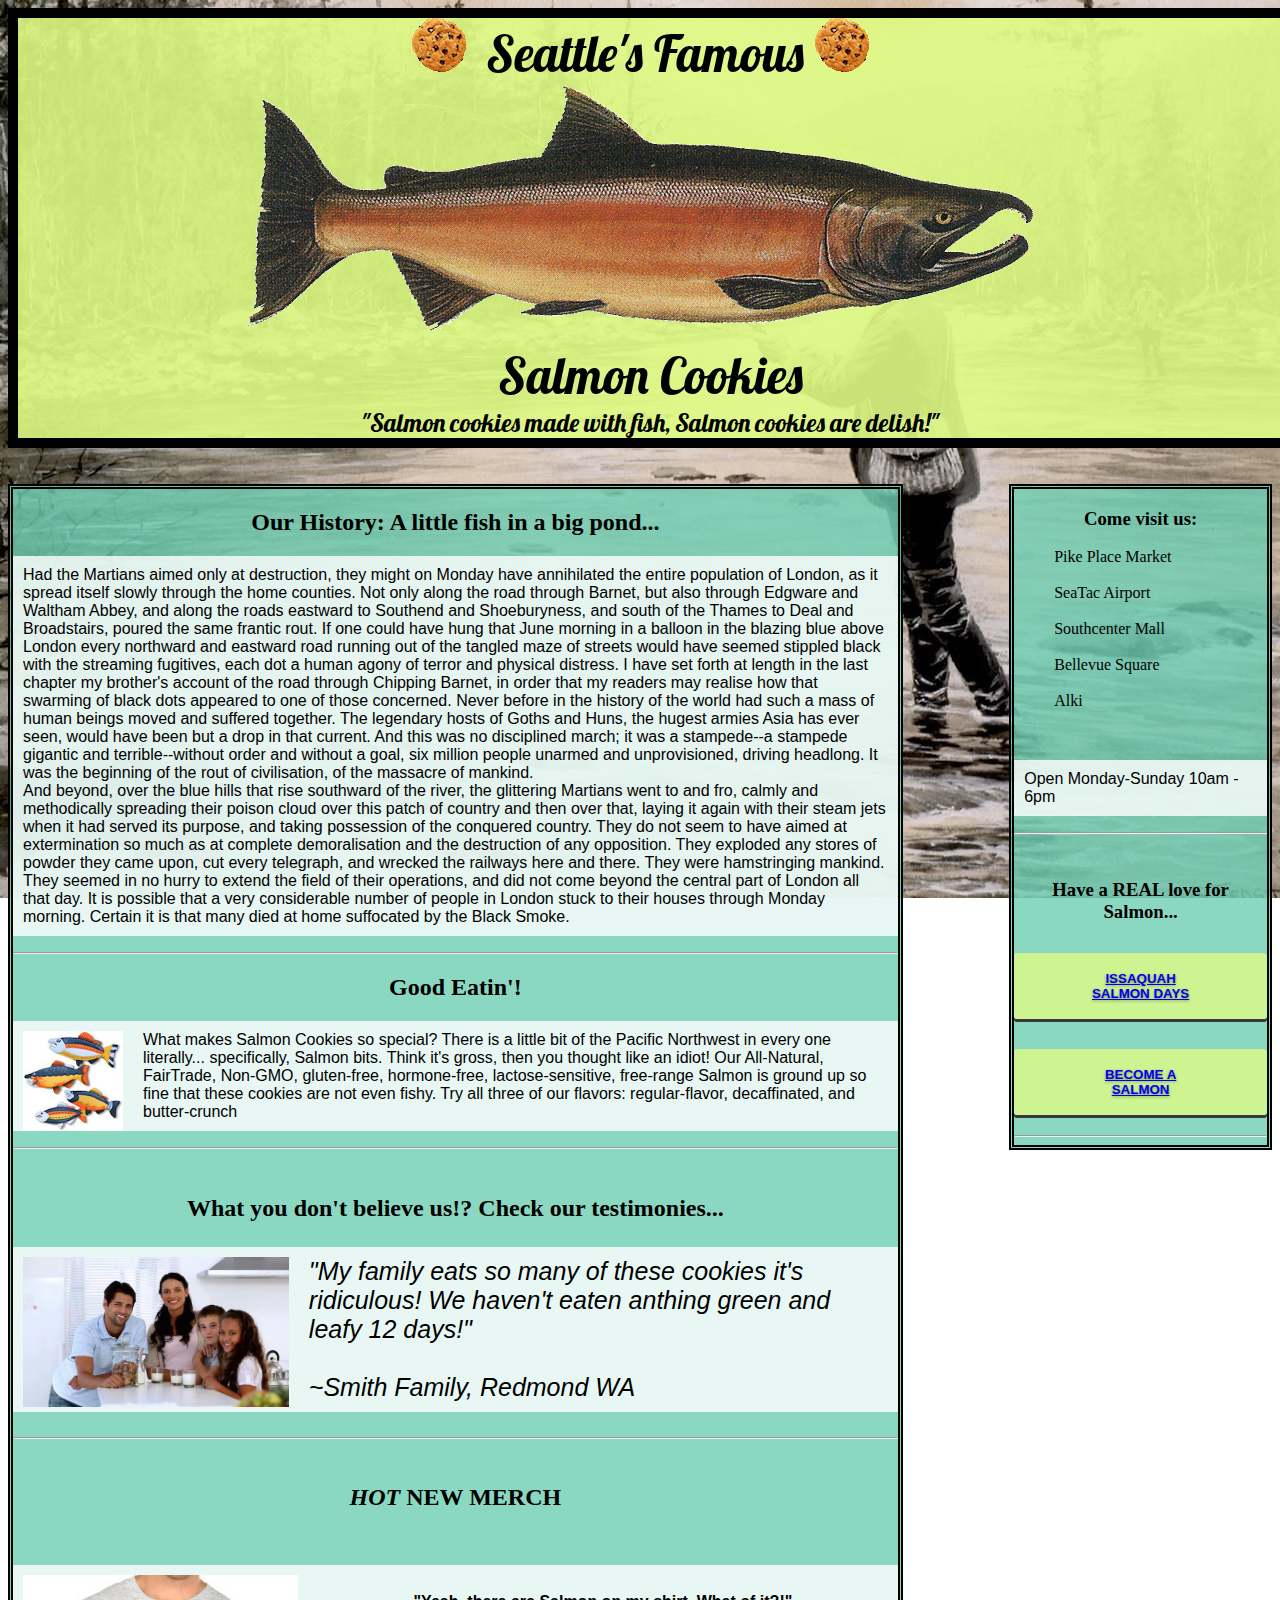
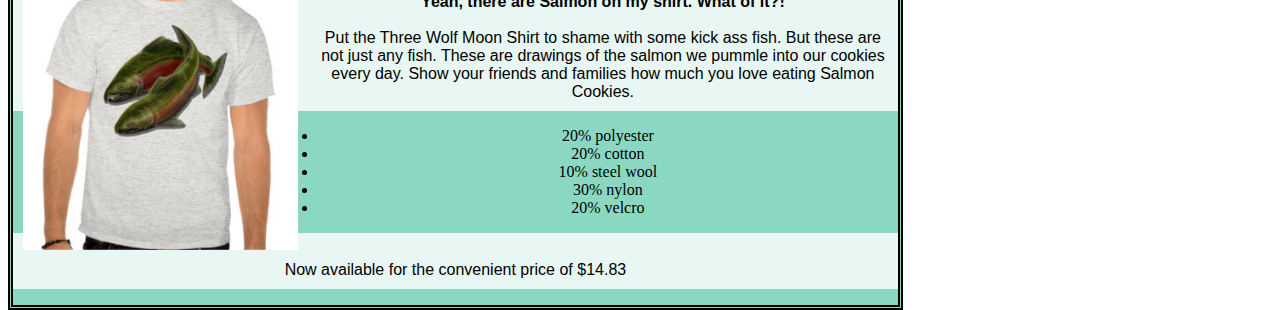
==== commit 6a0257f2: "Added spinning cookies, hovering boxes, fade in text, and hot merch color change" ====
--- a/index.html
+++ b/index.html
@@ -10,7 +10,7 @@
 
   <body>
     <header>
-      <div id="HeaderText">Seattle's Famous<br/><img class='swing' src= "images/salmon.png"><br/>Salmon Cookies<br/></div>
+      <div id="HeaderText"><img class='image' src='images/cookierain.gif'>Seattle's Famous <img class='image' src='images/cookierain.gif'><br/><img class='swing' src= "images/salmon.png"><br/>Salmon Cookies<br/></div>
       <div id="HeaderSlogan">"Salmon cookies made with fish, Salmon cookies are delish!"</div>
     </header>
     <br/>
@@ -19,16 +19,21 @@
       <section id='content'>
         <article id='history'>
           <h2>Our History: A little fish in a big pond...</h2>
-            <p>Had the Martians aimed only at destruction, they might on Monday have annihilated the entire population of London, as it spread itself slowly through the home counties. Not only along the road through Barnet, but also through Edgware and Waltham Abbey, and along the roads eastward to Southend and Shoeburyness, and south of the Thames to Deal and Broadstairs, poured the same frantic rout. If one could have hung that June morning in a balloon in the blazing blue above London every northward and eastward road running out of the tangled maze of streets would have seemed stippled black with the streaming fugitives, each dot a human agony of terror and physical distress. I have set forth at length in the last chapter my brother's account of the road through Chipping Barnet, in order that my readers may realise how that swarming of black dots appeared to one of those concerned. Never before in the history of the world had such a mass of human beings moved and suffered together. The legendary hosts of Goths and Huns, the hugest armies Asia has ever seen, would have been but a drop in that current. And this was no disciplined march; it was a stampede--a stampede gigantic and terrible--without order and without a goal, six million people unarmed and unprovisioned, driving headlong. It was the beginning of the rout of civilisation, of the massacre of mankind. <br/> And beyond, over the blue hills that rise southward of the river, the glittering Martians went to and fro, calmly and methodically spreading their poison cloud over this patch of country and then over that, laying it again with their steam jets when it had served its purpose, and taking possession of the conquered country. They do not seem to have aimed at extermination so much as at complete demoralisation and the destruction of any opposition. They exploded any stores of powder they came upon, cut every telegraph, and wrecked the railways here and there. They were hamstringing mankind. They seemed in no hurry to extend the field of their operations, and did not come beyond the central part of London all that day. It is possible that a very considerable number of people in London stuck to their houses through Monday morning. Certain it is that many died at home suffocated by the Black Smoke.</p>
-        </article> <hr /> <br />
+          <div class='fade'>
+          <p>Had the Martians aimed only at destruction, they might on Monday have annihilated the entire population of London, as it spread itself slowly through the home counties. Not only along the road through Barnet, but also through Edgware and Waltham Abbey, and along the roads eastward to Southend and Shoeburyness, and south of the Thames to Deal and Broadstairs, poured the same frantic rout. If one could have hung that June morning in a balloon in the blazing blue above London every northward and eastward road running out of the tangled maze of streets would have seemed stippled black with the streaming fugitives, each dot a human agony of terror and physical distress. I have set forth at length in the last chapter my brother's account of the road through Chipping Barnet, in order that my readers may realise how that swarming of black dots appeared to one of those concerned. Never before in the history of the world had such a mass of human beings moved and suffered together. The legendary hosts of Goths and Huns, the hugest armies Asia has ever seen, would have been but a drop in that current. And this was no disciplined march; it was a stampede--a stampede gigantic and terrible--without order and without a goal, six million people unarmed and unprovisioned, driving headlong. It was the beginning of the rout of civilisation, of the massacre of mankind. <br/> And beyond, over the blue hills that rise southward of the river, the glittering Martians went to and fro, calmly and methodically spreading their poison cloud over this patch of country and then over that, laying it again with their steam jets when it had served its purpose, and taking possession of the conquered country. They do not seem to have aimed at extermination so much as at complete demoralisation and the destruction of any opposition. They exploded any stores of powder they came upon, cut every telegraph, and wrecked the railways here and there. They were hamstringing mankind. They seemed in no hurry to extend the field of their operations, and did not come beyond the central part of London all that day. It is possible that a very considerable number of people in London stuck to their houses through Monday morning. Certain it is that many died at home suffocated by the Black Smoke.</p>
+          </div></article> <hr />
         <article id="cookies">
           <h2>Good Eatin'!</h2>
+          <div class='fade'>
           <p><img src="images/FishCookie.jpg" width="100" height="100" align="left"> What makes Salmon Cookies so special? There is a little bit of the Pacific Northwest in every one literally... specifically, Salmon bits. Think it's gross, then you thought like an idiot! Our All-Natural, FairTrade, Non-GMO, gluten-free, hormone-free, lactose-sensitive, free-range Salmon is ground up so fine that these cookies are not even fishy. Try all three of our flavors: regular-flavor, decaffinated, and butter-crunch</p><hr /> <br/>
+          </div>
           <h2>What you don't believe us!? Check our testimonies...</h2>
-          <p id="testimony"><img src="images/family.jpg" align="left"><em>"My family eats so many of these cookies it's ridiculous! We haven't eaten anthing green and leafy 12 days!"<br/><br/>~Smith Family, Redmond WA</em></p>
+          <div class='fade'>
+          <p id="testimony"><img src="images/family.jpg" align="left"><em>"My family eats so many of these cookies it's ridiculous! We haven't eaten anthing green and leafy 12 days!"<br/><br/>~Smith Family, Redmond WA</em></p></div>
         </article> <hr /> <br/>
         <article id="merch">
-          <h2>HOT NEW MERCH</h2><br/>
+          <div class='box'>
+          <h2><em>HOT</em> NEW MERCH</h2><br/>
           <p><img src="images/fishshirt.jpg" align="left" height="275px" width=auto><strong><br/>"Yeah, there are Salmon on my shirt. What of it?!"</strong><br/><br/>Put the Three Wolf Moon Shirt to shame with some kick ass fish. But these are not just any fish. These are drawings of the salmon we pummle into our cookies every day. Show your friends and families how much you love eating Salmon Cookies.</p>
             <ul>
             <li>20% polyester</li>
@@ -38,6 +43,7 @@
             <li>20% velcro</li>
             </ul>
           <p id="hours"><br/>Now available for the convenient price of $14.83</p>
+          </div>
           </article>
       </section>
 
@@ -52,11 +58,12 @@
         </ul><br/>
         <p> Open Monday-Sunday 10am - 6pm</p> <hr/> <br/>
         <h3>Have a REAL love for Salmon...</h3>
-        <a id="links" href="http://www.salmondays.org/">Issaquah Salmon Days</a> <br/>
-        <a id="links" href="https://www.animalmascots.com/01-F0138/Salmon-Mascot-Costume.html">Become a Salmon</a><hr />
         <div class="group">
-          <button id="makeItRain">Make It Rain</button>
+          <button id="salmonLove"><a id="links" href="http://www.salmondays.org/">Issaquah Salmon Days</a></button>
         </div>
+        <div class="group">
+          <button id="salmonLove"><a id="links" href="https://www.animalmascots.com/01-F0138/Salmon-Mascot-Costume.html">Become a Salmon</a></button>
+        </div><hr />
       </aside>
     </div>
   </body>
